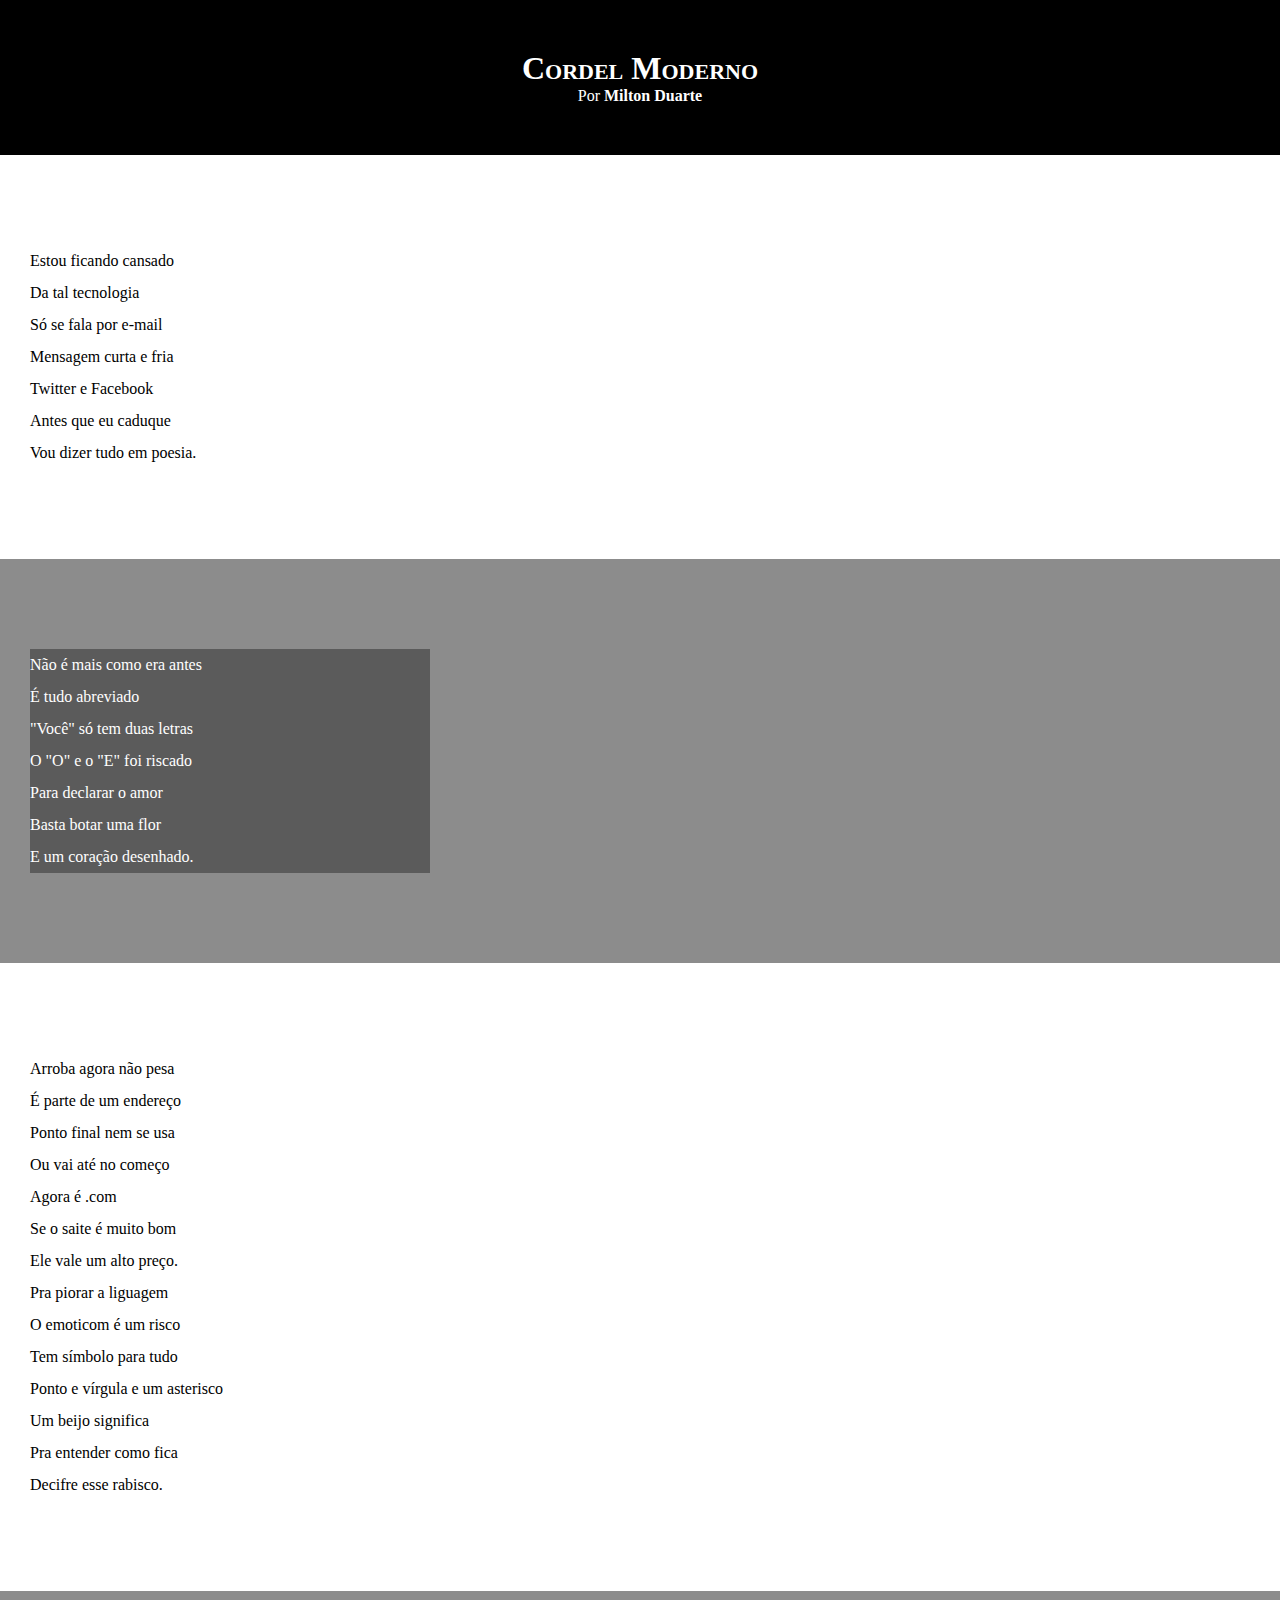
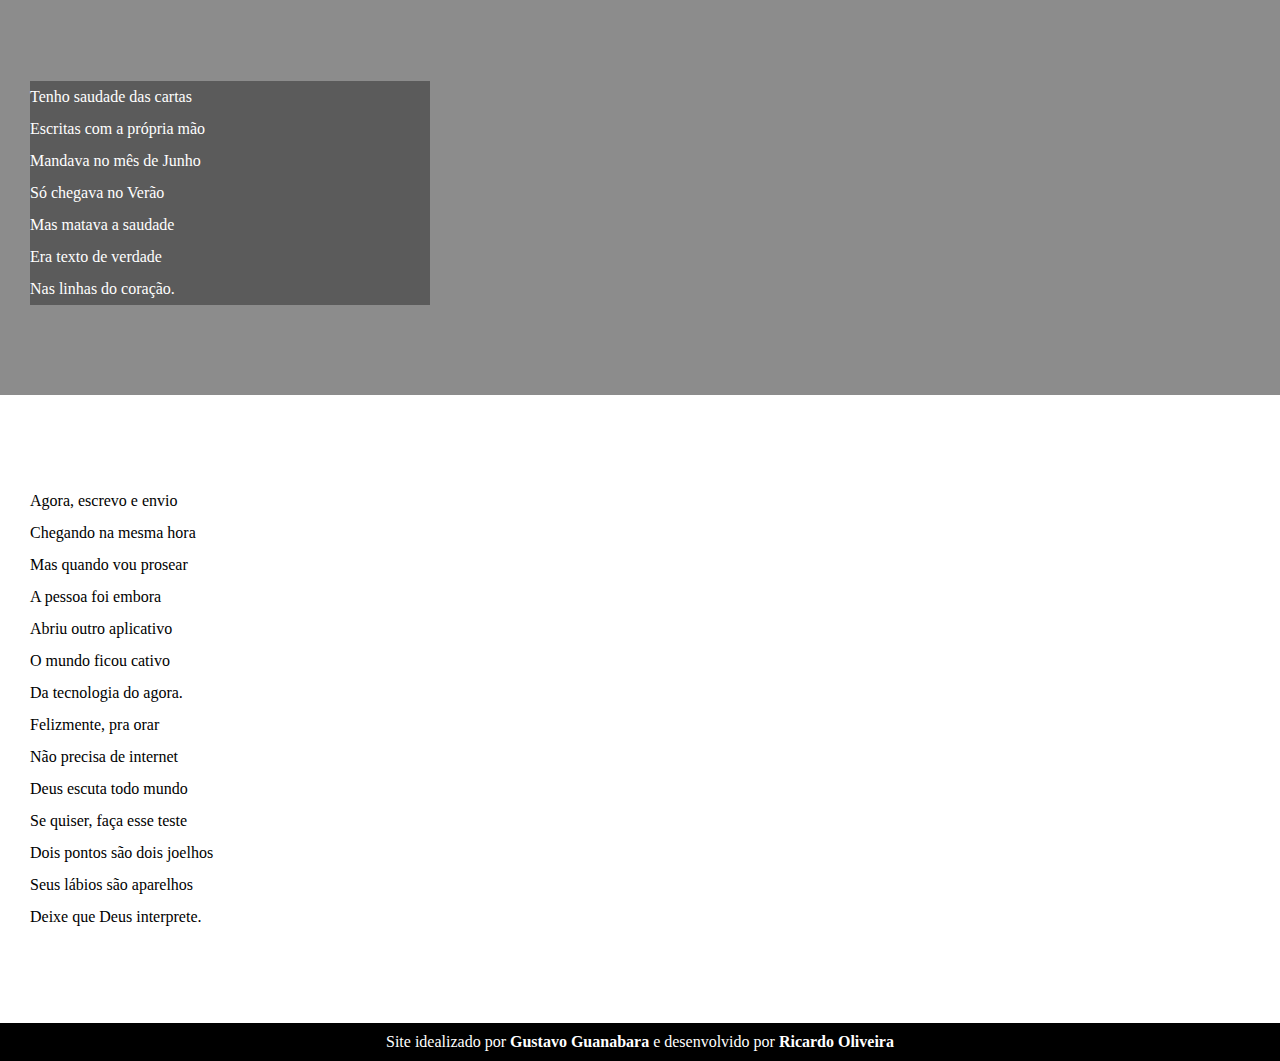
==== acompanhando_tutorial/index.html @ 98f03897 "Atualizei estilos dos textos" ====
<!DOCTYPE html>
<html lang="pt-br">
<head>
    <meta charset="UTF-8">
    <meta http-equiv="X-UA-Compatible" content="IE=edge">
    <meta name="viewport" content="width=device-width, initial-scale=1.0">
    <title>Cordel Moderno</title>
    <link rel="stylesheet" href="estilo/style.css">
</head>
<body>
    
    <header>
        <h1>Cordel Moderno</h1>
        <p>Por <a href="https://www.recantodasletras.com.br/poesias/3186743" target="_blank" rel="external">Milton Duarte</a></p>
    </header>

    <section class="normal">
        <p>
            Estou ficando cansado <br>
            Da tal tecnologia <br>
            Só se fala por e-mail <br>
            Mensagem curta e fria <br>
            Twitter e Facebook <br>
            Antes que eu caduque <br>
            Vou dizer tudo em poesia. <br>
        </p>
    </section>

    <section class="imagem">
        <p>
            Não é mais como era antes <br>
            É tudo abreviado <br>
            "Você" só tem duas letras <br>
            O "O" e o "E" foi riscado <br>
            Para declarar o amor <br>
            Basta botar uma flor <br>
            E um coração desenhado. <br>
        </p>
    </section>

    <section class="normal">
    
        <p>
            Arroba agora não pesa <br>
            É parte de um endereço <br>
            Ponto final nem se usa <br>
            Ou vai até no começo <br>
            Agora é .com <br>
            Se o saite é muito bom <br>
            Ele vale um alto preço. <br>
        </p>

        <p>
            Pra piorar a liguagem <br>
            O emoticom é um risco <br>
            Tem símbolo para tudo <br>
            Ponto e vírgula e um asterisco <br>
            Um beijo significa <br>
            Pra entender como fica <br>
            Decifre esse rabisco. <br>
                </section>
        </p>

    <section class="imagem">
        <p>
            Tenho saudade das cartas <br>
            Escritas com a própria mão <br>
            Mandava no mês de Junho <br>
            Só chegava no Verão <br>
            Mas matava a saudade <br>
            Era texto de verdade <br>
            Nas linhas do coração. <br>
        </p>
    </section>

    <section class="normal">
        <p>
            Agora, escrevo e envio <br>
            Chegando na mesma hora <br>
            Mas quando vou prosear <br>
            A pessoa foi embora <br>
            Abriu outro aplicativo <br>
            O mundo ficou cativo <br>
            Da tecnologia do agora. <br>
        </p>

        <p>
            Felizmente, pra orar <br>
            Não precisa de internet <br>
            Deus escuta todo mundo <br>
            Se quiser, faça esse teste <br>
            Dois pontos são dois joelhos <br>
            Seus lábios são aparelhos <br>
            Deixe que Deus interprete. <br>
        </p>
    </section>

    <footer>
        <p>Site idealizado por <a href="https://github.com/gustavoguanabara" rel="external" target="_blank">Gustavo Guanabara</a> e desenvolvido por <a href="https://github.com/ricardoocsilva" rel="external" target="_blank">Ricardo Oliveira</a></p>
    </footer>
</body>
</html>
---- acompanhando_tutorial/estilo/style.css ----
@charset "UTF-8";

*{
    margin: 0px;
    padding: 0px;}

html, body{
    min-width: 100vh;
    background-color: darkgray;}

header{
    background-color: black;
    color: white;
    text-align: center;}

header > h1{
    padding-top: 50px;
    font-variant: small-caps;}

header p{
    padding-bottom: 50px;}

a{
    color: white;
    text-decoration: none;
    font-weight: bolder;}

a:hover{
    text-decoration: underline;}

section{
    padding-top: 10vh;
    padding-bottom: 10vh;
    line-height: 2em;
    padding-left: 30px;}

section.normal{
    background-color: white;
    color: black;}

section.imagem{
    background-color: rgba(82, 82, 82, 0.322);
    color: white;
}


section.imagem > p{
    width: 400px;
    background-color: rgba(0, 0, 0, 0.349);
}


footer{
    background-color: black;
    text-align: center;
    color: white;
    padding: 10px;}
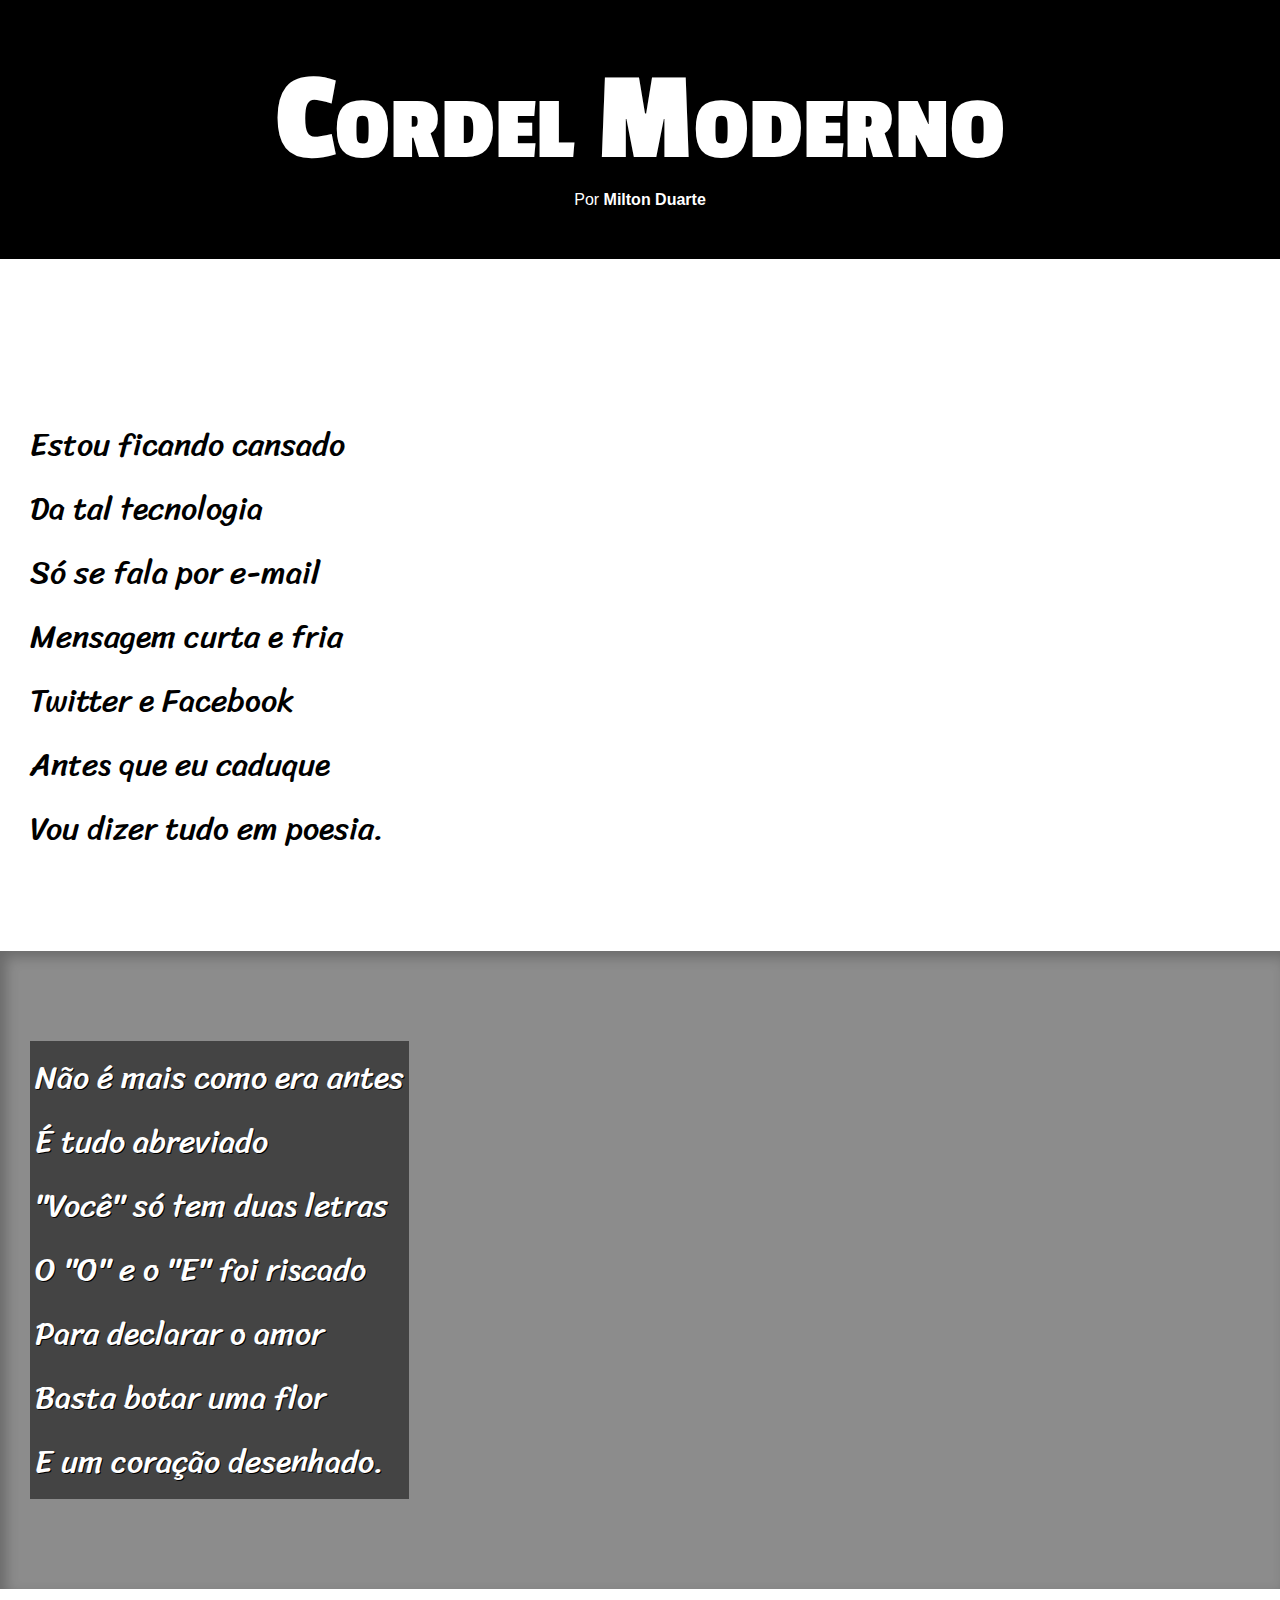
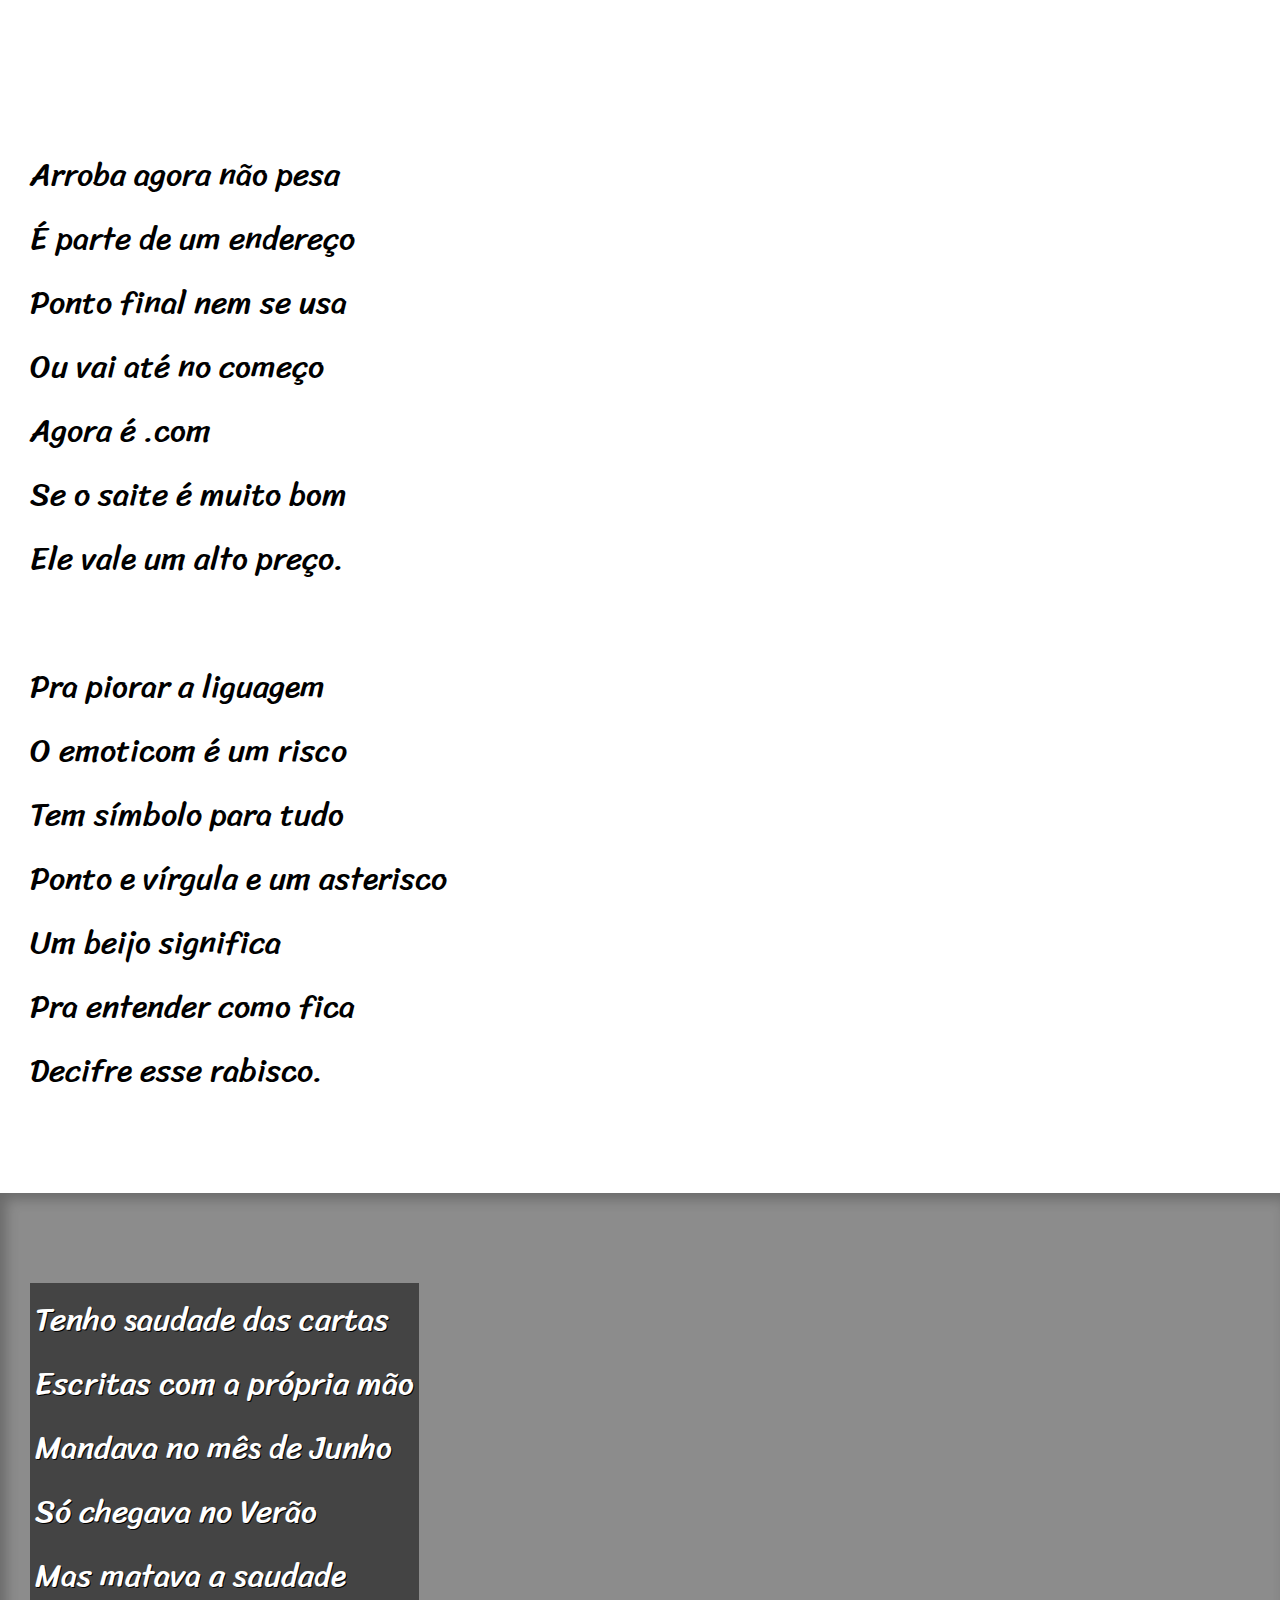
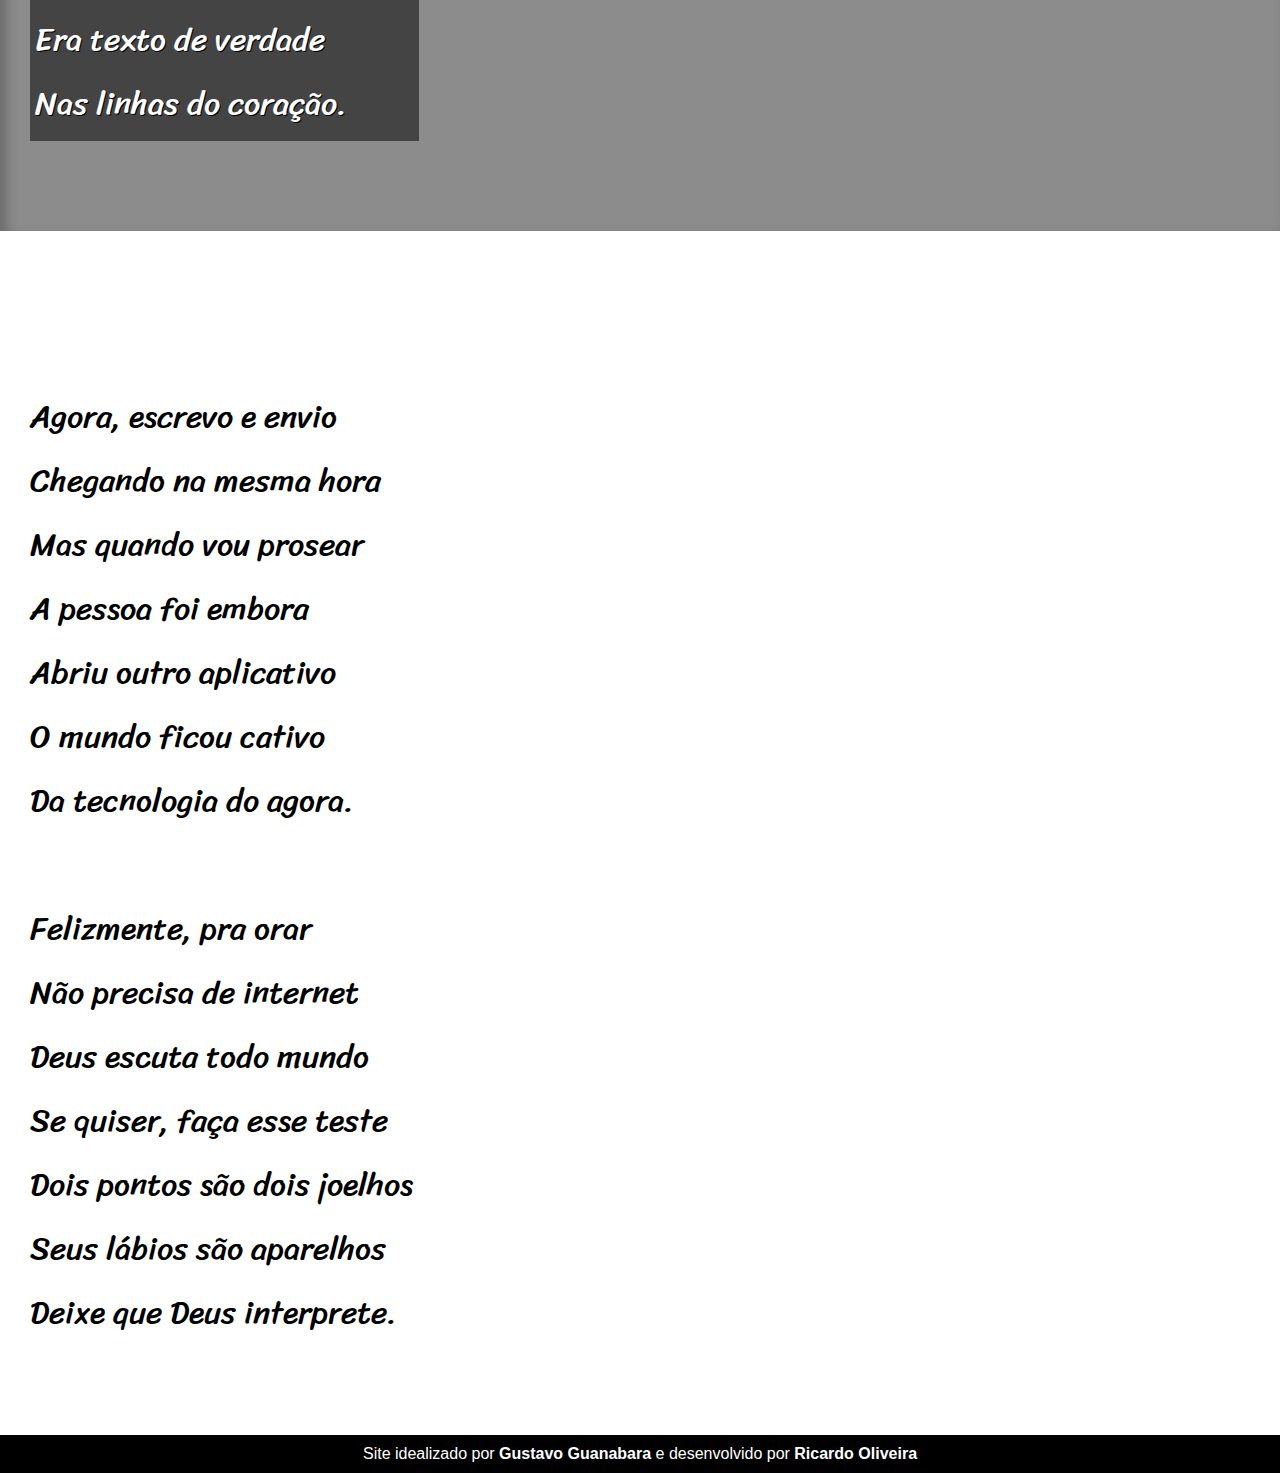
==== commit d791c034: "Configurações finais" ====
--- a/acompanhando_tutorial/index.html
+++ b/acompanhando_tutorial/index.html
@@ -26,7 +26,7 @@
         </p>
     </section>
 
-    <section class="imagem">
+    <section class="imagem" id="img01">
         <p>
             Não é mais como era antes <br>
             É tudo abreviado <br>
@@ -61,7 +61,7 @@
                 </section>
         </p>
 
-    <section class="imagem">
+    <section class="imagem" id="img02">
         <p>
             Tenho saudade das cartas <br>
             Escritas com a própria mão <br>
--- a/acompanhando_tutorial/estilo/style.css
+++ b/acompanhando_tutorial/estilo/style.css
@@ -1,12 +1,23 @@
 @charset "UTF-8";
+
+@import url('https://fonts.googleapis.com/css2?family=Passion+One&display=swap');
+
+@import url('https://fonts.googleapis.com/css2?family=Sriracha&display=swap');
+
+:root{
+    --fonte1: erdana, Geneva, Tahoma, sans-serif;
+    --fonte2: 'Passion One', cursive;
+    --fonte3: 'Sriracha', cursive;}
 
 *{
     margin: 0px;
-    padding: 0px;}
+    padding: 0px;
+    font-size: 1em;}
 
 html, body{
     min-width: 100vh;
-    background-color: darkgray;}
+    background-color: darkgray;
+    font-family: var(--fonte1);}
 
 header{
     background-color: black;
@@ -15,7 +26,9 @@
 
 header > h1{
     padding-top: 50px;
-    font-variant: small-caps;}
+    font-variant: small-caps;
+    font-family: var(--fonte2);
+    font-size: 10vw;}
 
 header p{
     padding-bottom: 50px;}
@@ -32,7 +45,9 @@
     padding-top: 10vh;
     padding-bottom: 10vh;
     line-height: 2em;
-    padding-left: 30px;}
+    padding-left: 30px;
+    font-family: var(--fonte3);
+    font-size: 2.5vw;}
 
 section.normal{
     background-color: white;
@@ -41,13 +56,29 @@
 section.imagem{
     background-color: rgba(82, 82, 82, 0.322);
     color: white;
+    box-shadow: inset 6px 6px 13px 0px rgba(0, 0, 0, 0.247);
+    background-size: cover;
+    background-attachment: fixed;
 }
 
 
 section.imagem > p{
-    width: 400px;
-    background-color: rgba(0, 0, 0, 0.349);
+    display: inline-block;
+    padding: 5px;
+    background-color: rgba(0, 0, 0, 0.514);
+    text-shadow: 1px 1px 0px black;}
+
+section > p{
+    padding-top: 2em;}
+
+section#img01{
+    background-image: url(../imagens/background001.jpg);
+    background-position: right center;
 }
+
+section#img02{
+    background-image: url(../imagens/background002.jpg);
+    background-position: right center;}
 
 
 footer{
